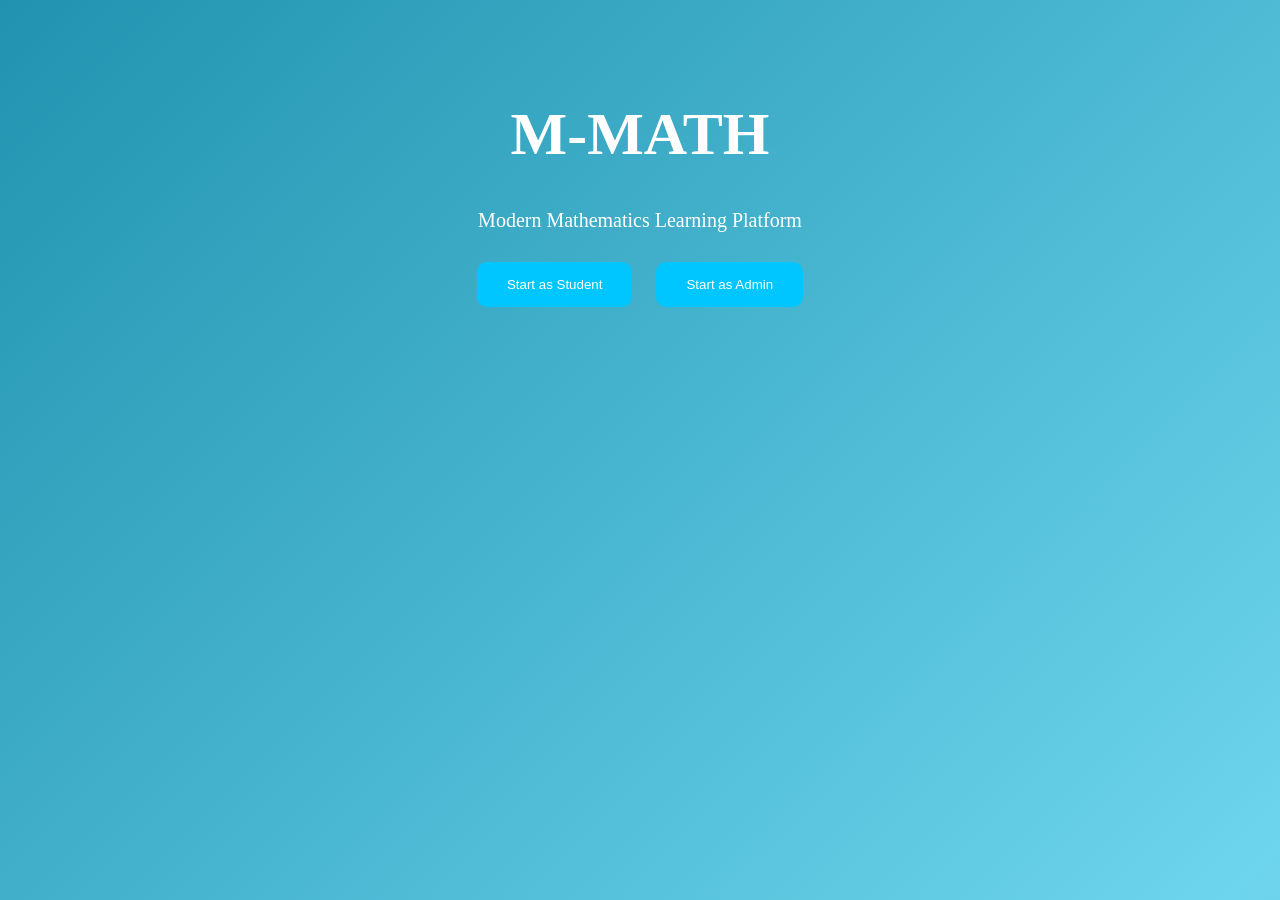
==== templates/landing.html @ 934ee2d3 "Initial commit" ====
<!DOCTYPE html>
<html>
<head>

<title>M-MATH</title>

<meta name="viewport" content="width=device-width, initial-scale=1.0">

<link rel="stylesheet" href="/static/style.css">

<script src="/static/script.js"></script>

</head>

<body>

<div class="landing-container">

<h1 class="title">M-MATH</h1>

<p class="subtitle">
Modern Mathematics Learning Platform
</p>

<div class="buttons">

<button onclick="startStudent()">
Start as Student
</button>

<button onclick="openAdminPopup()">
Start as Admin
</button>

</div>

</div>


<!-- ADMIN SECRET POPUP -->

<div id="adminPopup" class="popup">

<div class="popup-content">

<h3>Enter Admin Secret Key</h3>

<form action="/admin-access" method="post">

<input type="password" name="secret" required>

<button type="submit">
Enter
</button>

</form>

<button onclick="closeAdminPopup()">
Cancel
</button>

</div>

</div>

</body>
</html>
---- static/style.css ----
body{

margin:0;
font-family:Segoe UI;

background:linear-gradient(-45deg,#667eea,#764ba2,#6dd5ed,#2193b0);

background-size:400% 400%;

animation:bg 12s infinite;

color:white;

text-align:center;

}

@keyframes bg{

0%{background-position:0%}
50%{background-position:100%}
100%{background-position:0%}

}

.title{

font-size:60px;

margin-top:100px;

}

.subtitle{

font-size:20px;

}

button{

padding:15px 30px;

margin:10px;

border:none;

border-radius:10px;

background:#00c6ff;

color:white;

cursor:pointer;

}

.popup{

display:none;

position:fixed;

top:0;
left:0;

width:100%;
height:100%;

background:rgba(0,0,0,0.5);

}

.popup-content{

background:white;

color:black;

padding:20px;

margin:200px auto;

width:300px;

}
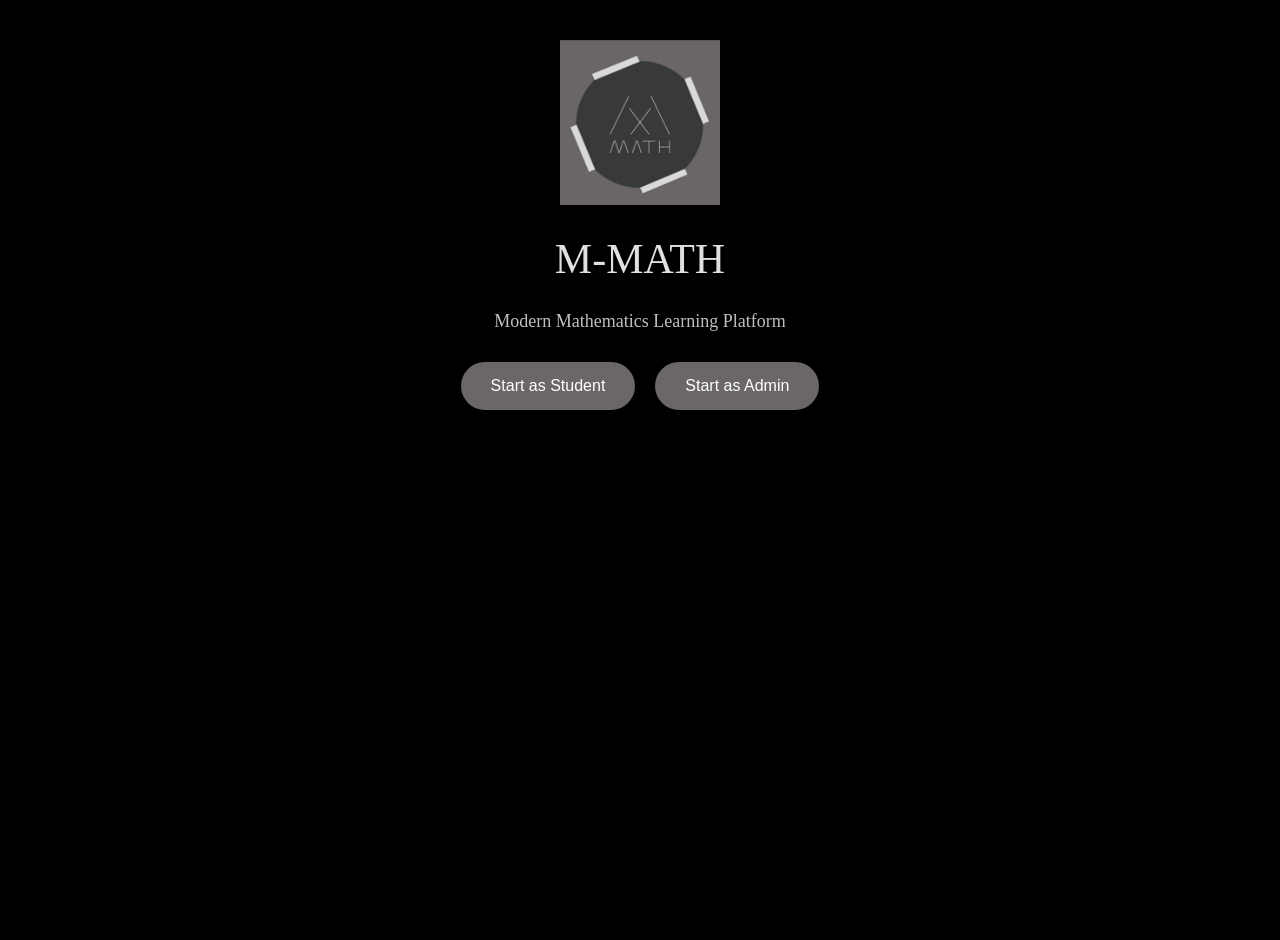
==== commit f070b220: "Merge remote repository" ====
--- a/templates/landing.html
+++ b/templates/landing.html
@@ -13,8 +13,9 @@
 </head>
 
 <body>
+<div class="landing-container">
 
-<div class="landing-container">
+<img src="/static/logo.png" class="main-logo">
 
 <h1 class="title">M-MATH</h1>
 
@@ -24,17 +25,19 @@
 
 <div class="buttons">
 
-<button onclick="startStudent()">
+<button onclick="startStudent()" class="main-btn">
 Start as Student
 </button>
 
-<button onclick="openAdminPopup()">
+<button onclick="openAdminPopup()" class="main-btn">
 Start as Admin
 </button>
 
 </div>
 
 </div>
+
+
 
 
 <!-- ADMIN SECRET POPUP -->
--- a/static/style.css
+++ b/static/style.css
@@ -1,59 +1,118 @@
+/* BODY */
+
 body{
 
 margin:0;
+
 font-family:Segoe UI;
 
-background:linear-gradient(-45deg,#667eea,#764ba2,#6dd5ed,#2193b0);
+background:black;   /* PURE BLACK */
 
-background-size:400% 400%;
-
-animation:bg 12s infinite;
-
-color:white;
+color:#e0e0e0;
 
 text-align:center;
 
 }
 
-@keyframes bg{
 
-0%{background-position:0%}
-50%{background-position:100%}
-100%{background-position:0%}
+/* CONTAINER */
+
+.landing-container{
+
+min-height:100vh;
+
+display:flex;
+
+flex-direction:column;
+
+align-items:center;
+
+justify-content:flex-start;
+
+padding-top:40px;
 
 }
 
-.title{
 
-font-size:60px;
+/* LOGO */
 
-margin-top:100px;
+.main-logo{
+
+width:160px;
+
+margin-bottom:20px;
 
 }
 
-.subtitle{
 
-font-size:20px;
+/* TITLE */
+
+.title{
+
+font-size:42px;
+
+font-weight:300;
+
+margin:10px 0;
 
 }
 
-button{
+
+/* SUBTITLE */
+
+.subtitle{
+
+font-size:18px;
+
+color:#bfbfbf;
+
+margin-bottom:30px;
+
+}
+
+
+/* BUTTONS */
+
+.buttons{
+
+display:flex;
+
+gap:20px;
+
+flex-wrap:wrap;
+
+justify-content:center;
+
+}
+
+
+.main-btn{
 
 padding:15px 30px;
 
-margin:10px;
+border-radius:30px;
 
 border:none;
 
-border-radius:10px;
-
-background:#00c6ff;
+background:#6b6767;   /* LIGHT GRAY */
 
 color:white;
+
+font-size:16px;
 
 cursor:pointer;
 
 }
+
+
+.main-btn:hover{
+
+background:#808080;
+
+}
+
+
+/* POPUP */
 
 .popup{
 
@@ -67,15 +126,14 @@
 width:100%;
 height:100%;
 
-background:rgba(0,0,0,0.5);
+background:rgba(0,0,0,0.8);
 
 }
 
+
 .popup-content{
 
-background:white;
-
-color:black;
+background:#5c5858;   /* SAME GRAY AS ADMIN NAVBAR */
 
 padding:20px;
 
@@ -83,4 +141,33 @@
 
 width:300px;
 
+border-radius:20px;
+
+color:white;
+
 }
+
+
+/* MOBILE */
+
+@media(max-width:768px){
+
+.main-logo{
+
+width:130px;
+
+}
+
+.title{
+
+font-size:30px;
+
+}
+
+.main-btn{
+
+width:80%;
+
+}
+
+}
